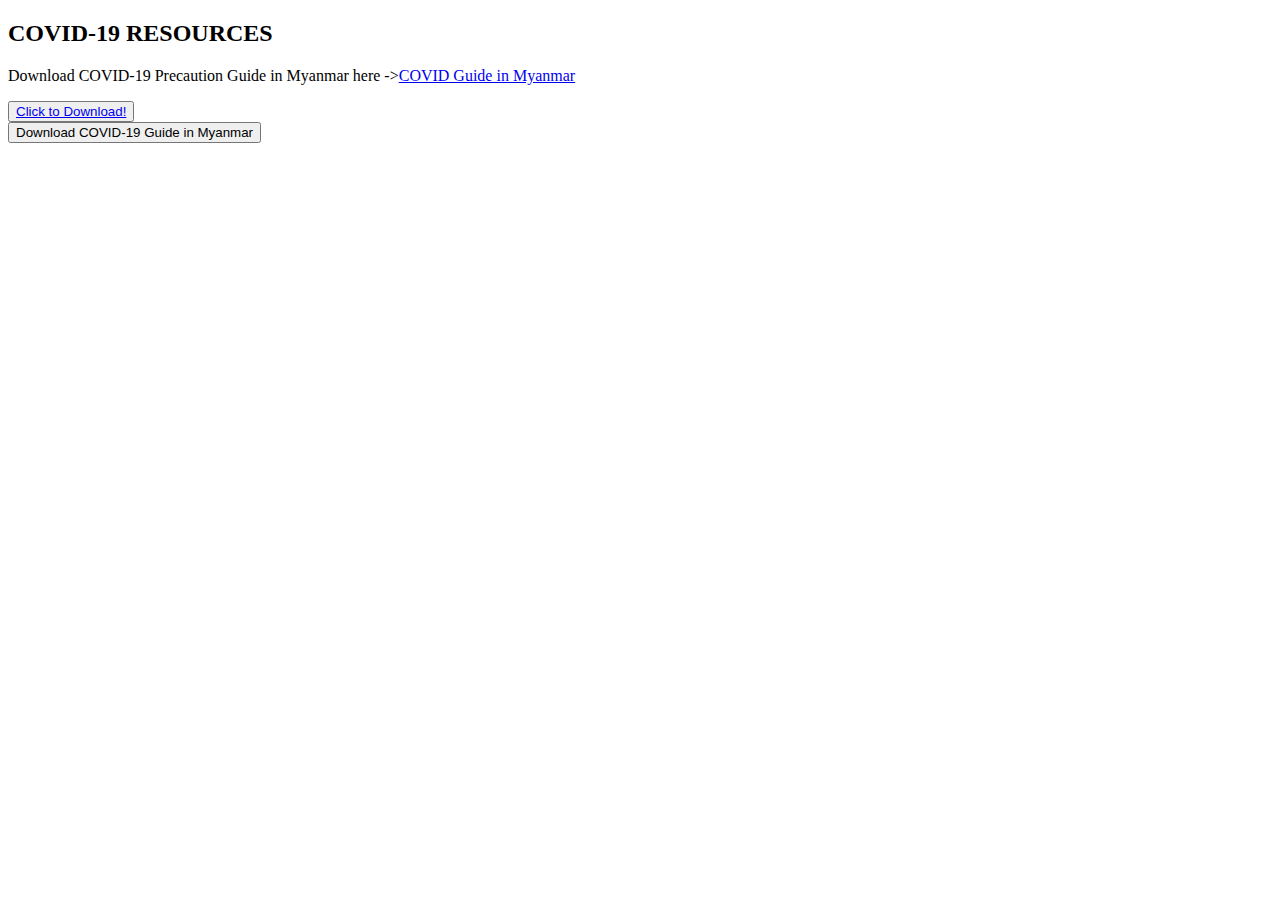
==== covid_resources.html @ f2c30a4b "Update covid_resources.html" ====
<!DOCTYPE html>
<html>
<body>

<h2>COVID-19 RESOURCES</h2>
<p>Download COVID-19 Precaution Guide in Myanmar here -><a href="/NyeinChan85/nyeinchankyaw.github.io/blob/gh-pages/COVID_guide_myanmar.pdf" download="COVID_guide_myanmar.pdf">COVID Guide in Myanmar</a></p>
<button>
    <a href="/COVID_guide_myanmar.pdf">Click to Download!</a>
</button>

<form method="get" action="/NyeinChan85/nyeinchankyaw.github.io/blob/gh-pages/COVID_guide_myanmar.pdf">
   <button type="submit">Download COVID-19 Guide in Myanmar</button>
</form>
  
</body>
</html>
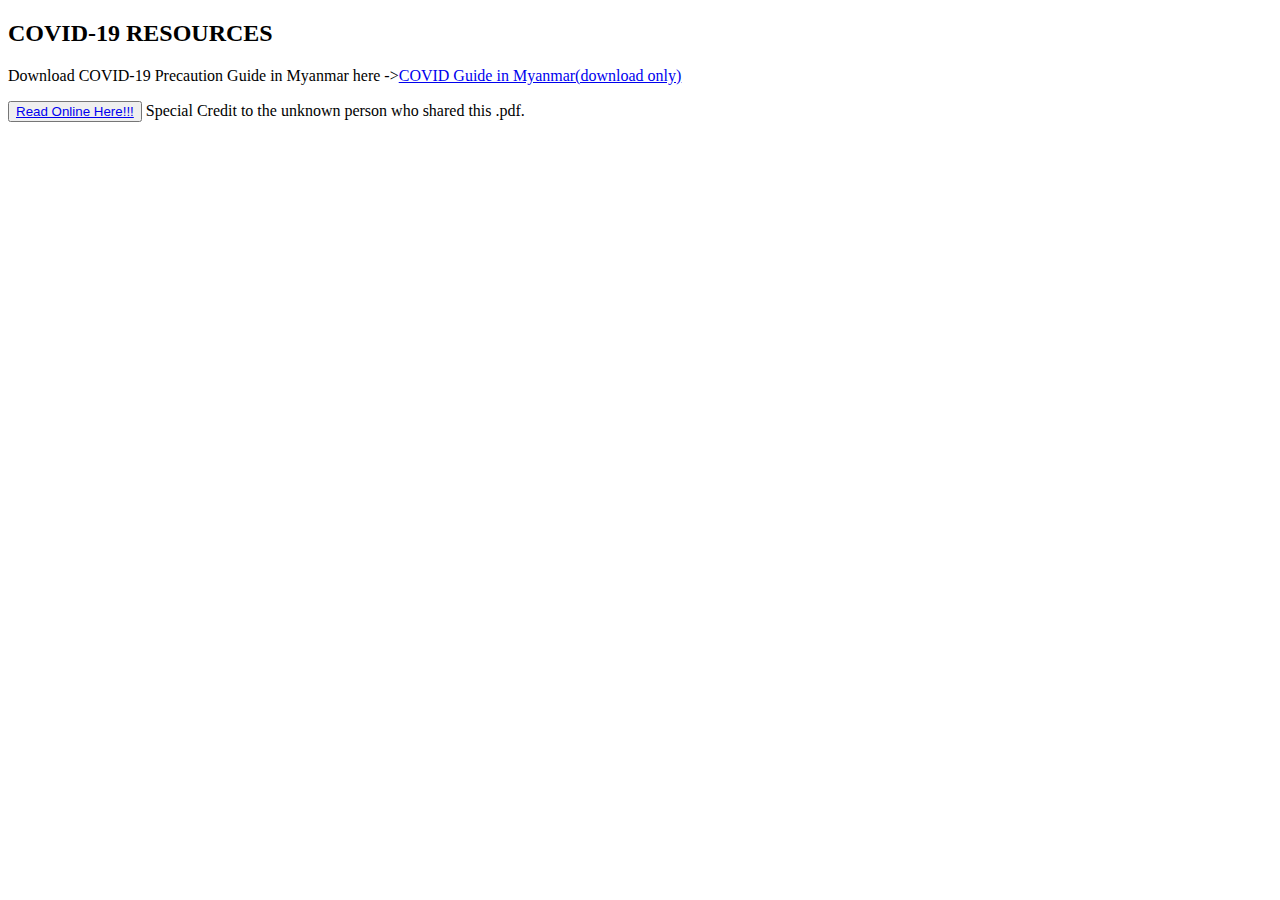
==== commit 0d7ba74b: "Update covid_resources.html" ====
--- a/covid_resources.html
+++ b/covid_resources.html
@@ -3,14 +3,11 @@
 <body>
 
 <h2>COVID-19 RESOURCES</h2>
-<p>Download COVID-19 Precaution Guide in Myanmar here -><a href="/NyeinChan85/nyeinchankyaw.github.io/blob/gh-pages/COVID_guide_myanmar.pdf" download="COVID_guide_myanmar.pdf">COVID Guide in Myanmar</a></p>
+<p>Download COVID-19 Precaution Guide in Myanmar here -><a href="/COVID_guide_myanmar.pdf" download="COVID_guide_myanmar.pdf">COVID Guide in Myanmar(download only)</a></p>
 <button>
-    <a href="/COVID_guide_myanmar.pdf">Click to Download!</a>
+    <a href="/COVID_guide_myanmar.pdf">Read Online Here!!!</a>
 </button>
-
-<form method="get" action="/NyeinChan85/nyeinchankyaw.github.io/blob/gh-pages/COVID_guide_myanmar.pdf">
-   <button type="submit">Download COVID-19 Guide in Myanmar</button>
-</form>
+Special Credit to the unknown person who shared this .pdf.
   
 </body>
 </html>
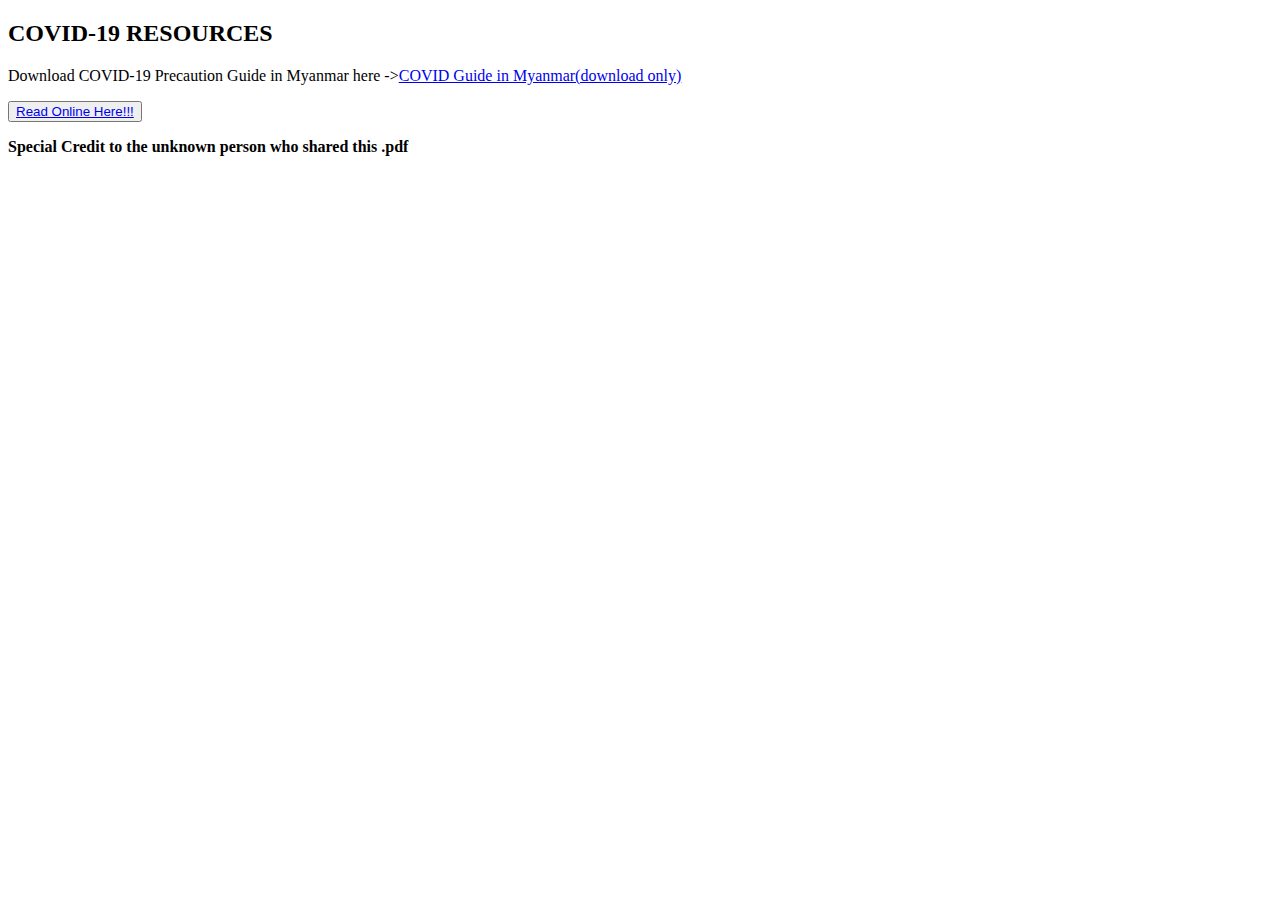
==== commit 04078aff: "Update covid_resources.html" ====
--- a/covid_resources.html
+++ b/covid_resources.html
@@ -7,7 +7,8 @@
 <button>
     <a href="/COVID_guide_myanmar.pdf">Read Online Here!!!</a>
 </button>
-Special Credit to the unknown person who shared this .pdf.
+    </br>
+    <p><b>Special Credit to the unknown person who shared this .pdf </b></p>
   
 </body>
 </html>
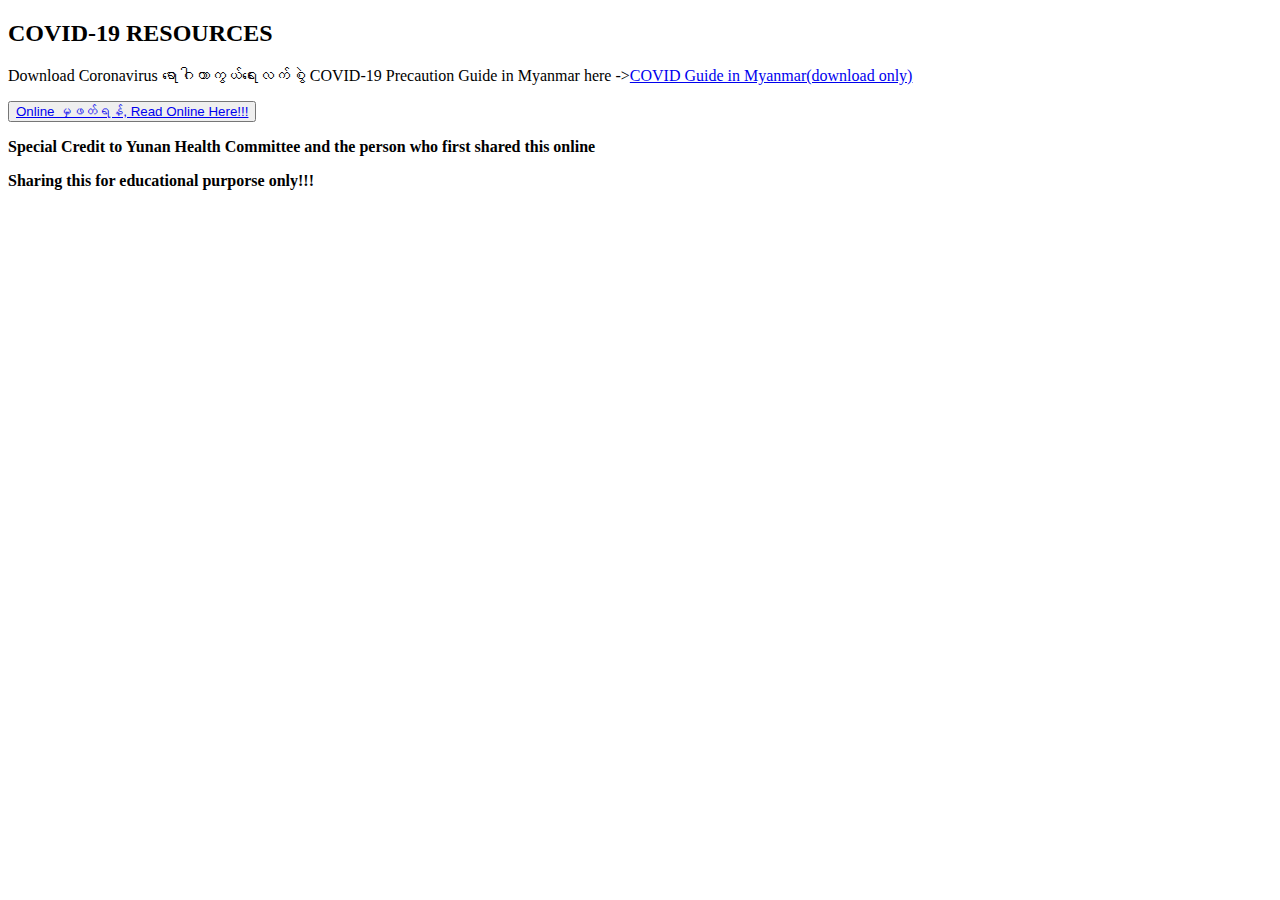
==== commit f21a639a: "Update covid_resources.html" ====
--- a/covid_resources.html
+++ b/covid_resources.html
@@ -3,12 +3,14 @@
 <body>
 
 <h2>COVID-19 RESOURCES</h2>
-<p>Download COVID-19 Precaution Guide in Myanmar here -><a href="/COVID_guide_myanmar.pdf" download="COVID_guide_myanmar.pdf">COVID Guide in Myanmar(download only)</a></p>
+<p>Download Coronavirus ရောဂါကာကွယ်ရေးလက်စွဲ COVID-19 Precaution Guide in Myanmar here -><a href="/COVID_guide_myanmar.pdf" download="COVID_guide_myanmar.pdf">COVID Guide in Myanmar(download only)</a></p>
 <button>
-    <a href="/COVID_guide_myanmar.pdf">Read Online Here!!!</a>
+    <a href="/COVID_guide_myanmar.pdf">Online မှဖတ်ရန်, Read Online Here!!!</a>
 </button>
     </br>
-    <p><b>Special Credit to the unknown person who shared this .pdf </b></p>
+    <p><b>Special Credit to Yunan Health Committee and the person who first shared this online</b></p>
+  
+    <p><b>Sharing this for educational purporse only!!!</b></p>
   
 </body>
 </html>
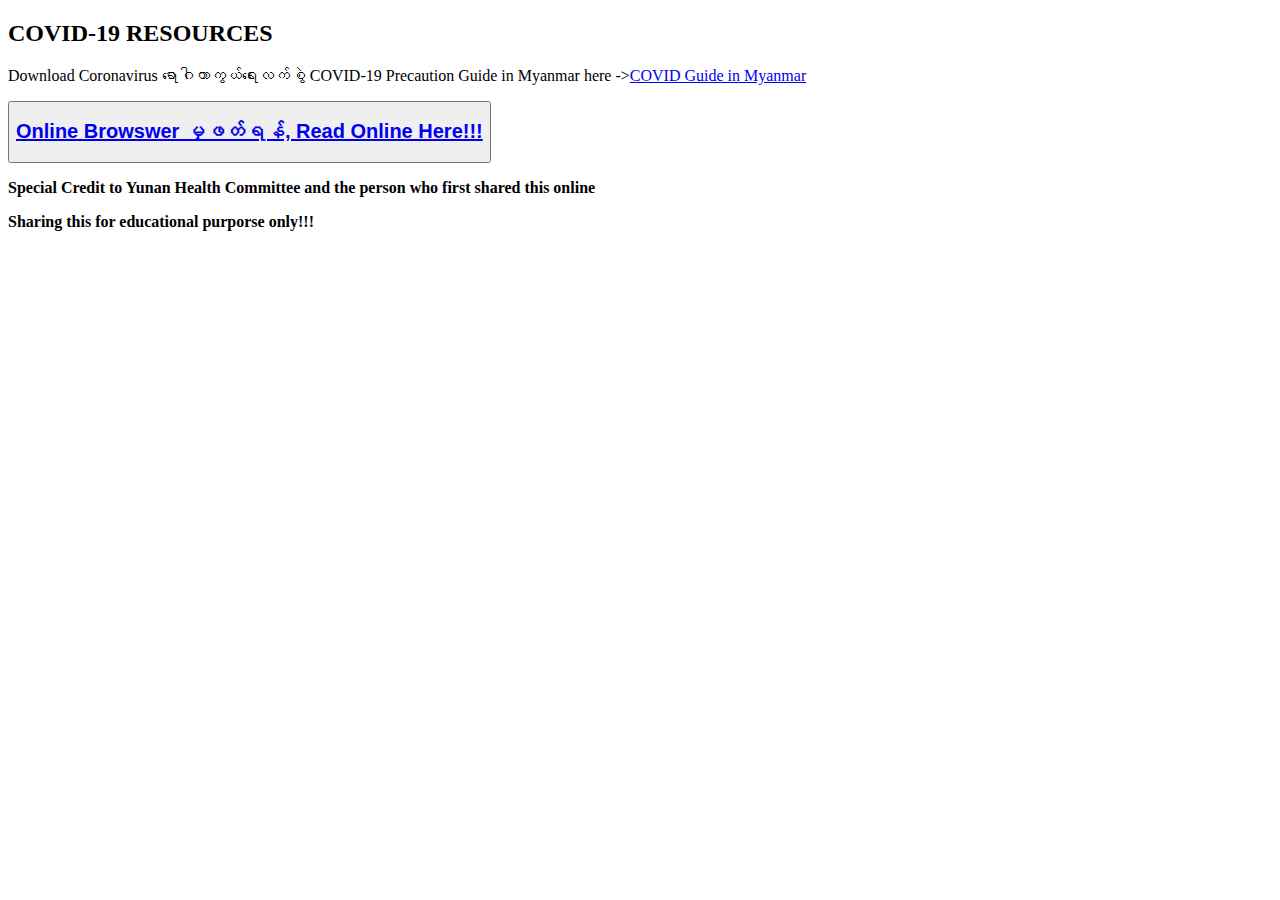
==== commit 6b1ac1b5: "Update covid_resources.html" ====
--- a/covid_resources.html
+++ b/covid_resources.html
@@ -1,11 +1,16 @@
 <!DOCTYPE html>
 <html>
+    <head>
+        
+		<link rel="stylesheet" href="assets/css/reset.css" />
+		<link rel="stylesheet" href="assets/css/custom.css" />
+    </head>    
 <body>
 
 <h2>COVID-19 RESOURCES</h2>
-<p>Download Coronavirus ရောဂါကာကွယ်ရေးလက်စွဲ COVID-19 Precaution Guide in Myanmar here -><a href="/COVID_guide_myanmar.pdf" download="COVID_guide_myanmar.pdf">COVID Guide in Myanmar(download only)</a></p>
+<p>Download Coronavirus ရောဂါကာကွယ်ရေးလက်စွဲ COVID-19 Precaution Guide in Myanmar here -><a href="/COVID_guide_myanmar.pdf" download="COVID_guide_myanmar.pdf">COVID Guide in Myanmar</a></p>
 <button>
-    <a href="/COVID_guide_myanmar.pdf">Online မှဖတ်ရန်, Read Online Here!!!</a>
+    <a href="/COVID_guide_myanmar.pdf" size=><h2>Online Browswer မှဖတ်ရန်, Read Online Here!!!</h2></a>
 </button>
     </br>
     <p><b>Special Credit to Yunan Health Committee and the person who first shared this online</b></p>
